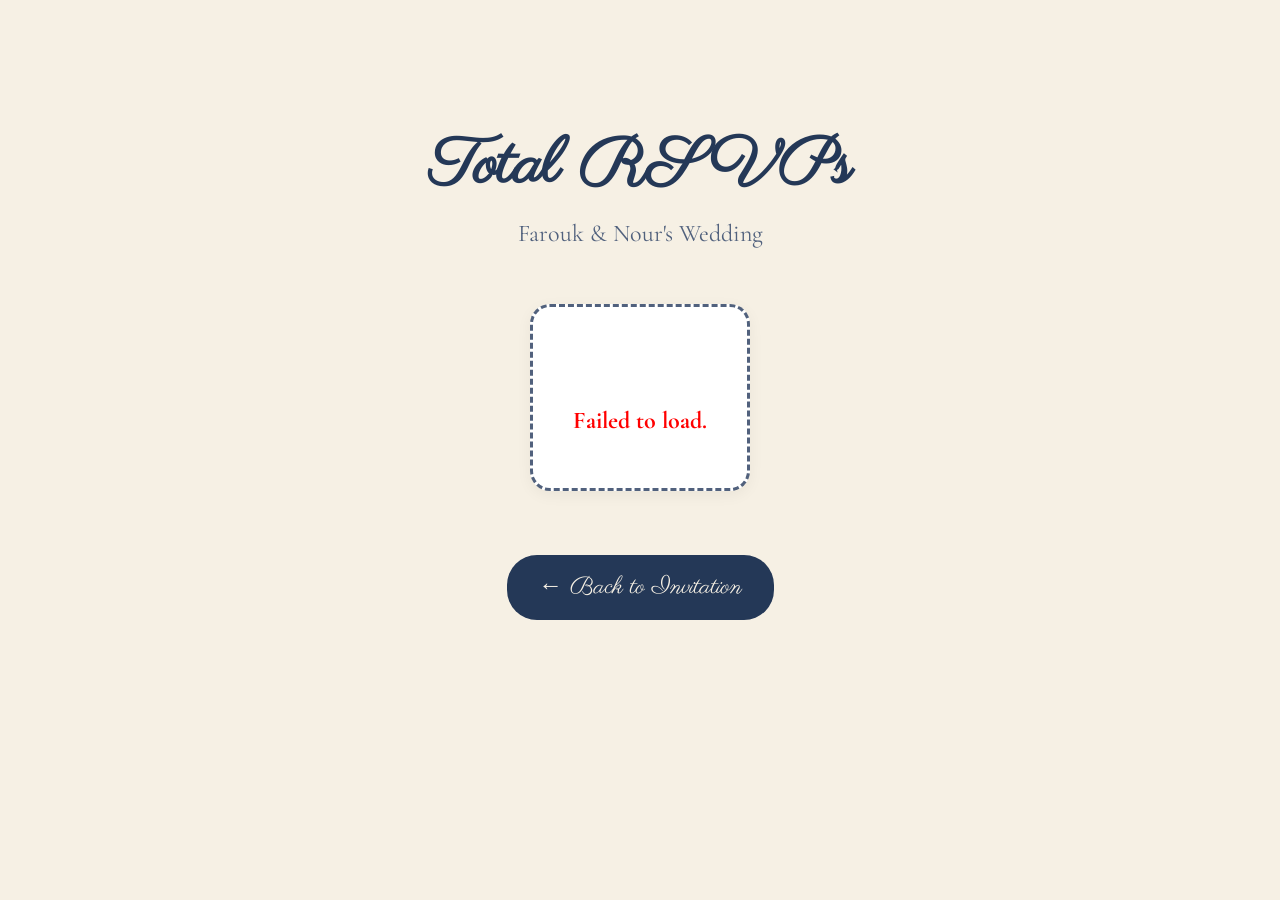
==== counts.html @ 8b974b31 "Implement working RSVP counter API with dedicated counts.html page" ====
<!DOCTYPE html>
<html lang="en">
<head>
  <meta charset="UTF-8">
  <meta name="viewport" content="width=device-width, initial-scale=1.0">
  <title>RSVP Counts - Farouk & Nour</title>
  <style>
    @import url("https://fonts.googleapis.com/css2?family=Cormorant+Garamond:wght@300;400;500;600&family=Parisienne&display=swap");
    
    :root {
      --paper: #f6f0e4;
      --ink: #243857;
      --ink-soft: #51617d;
    }
    
    body {
      background-color: var(--paper);
      color: var(--ink);
      font-family: 'Cormorant Garamond', serif;
      text-align: center;
      padding: 5rem 1rem;
      margin: 0;
    }
    
    h1 {
      font-family: 'Parisienne', cursive;
      font-size: 4rem;
      margin-bottom: 0.5rem;
      color: var(--ink);
    }
    
    p {
      color: var(--ink-soft);
      font-size: 1.5rem;
      margin-top: 0;
    }
    
    .count-display {
      font-size: 6rem;
      font-weight: bold;
      margin-top: 2rem;
      padding: 2rem;
      border: 3px dashed var(--ink-soft);
      display: inline-block;
      border-radius: 20px;
      min-width: 150px;
      background-color: white;
      box-shadow: 0 4px 15px rgba(0,0,0,0.05);
    }
    
    .loading {
      font-size: 2rem;
      color: var(--ink-soft);
      font-style: italic;
    }
    
    .back-btn {
      display: inline-block;
      margin-top: 4rem;
      text-decoration: none;
      color: var(--paper);
      background-color: var(--ink);
      padding: 1rem 2rem;
      border-radius: 30px;
      font-family: 'Parisienne', cursive;
      font-size: 1.5rem;
      transition: background-color 0.2s;
    }
    
    .back-btn:hover {
      background-color: var(--ink-soft);
    }
  </style>
</head>
<body>

  <h1>Total RSVPs</h1>
  <p>Farouk & Nour's Wedding</p>
  
  <div class="count-display" id="countDisplay">
    <span class="loading">Loading...</span>
  </div>
  <br>
  <a href="index.html" class="back-btn">&larr; Back to Invitation</a>

  <script>
    document.addEventListener('DOMContentLoaded', function() {
      fetch('https://api.counterapi.dev/v1/farouk_wedding_2026/rsvp_count')
        .then(function(response) { return response.json(); })
        .then(function(data) {
          document.getElementById('countDisplay').innerHTML = data.count || 0;
        })
        .catch(function(err) {
          document.getElementById('countDisplay').innerHTML = '<span style="font-size:1.5rem; color:red;">Failed to load.</span>';
        });
    });
  </script>
</body>
</html>
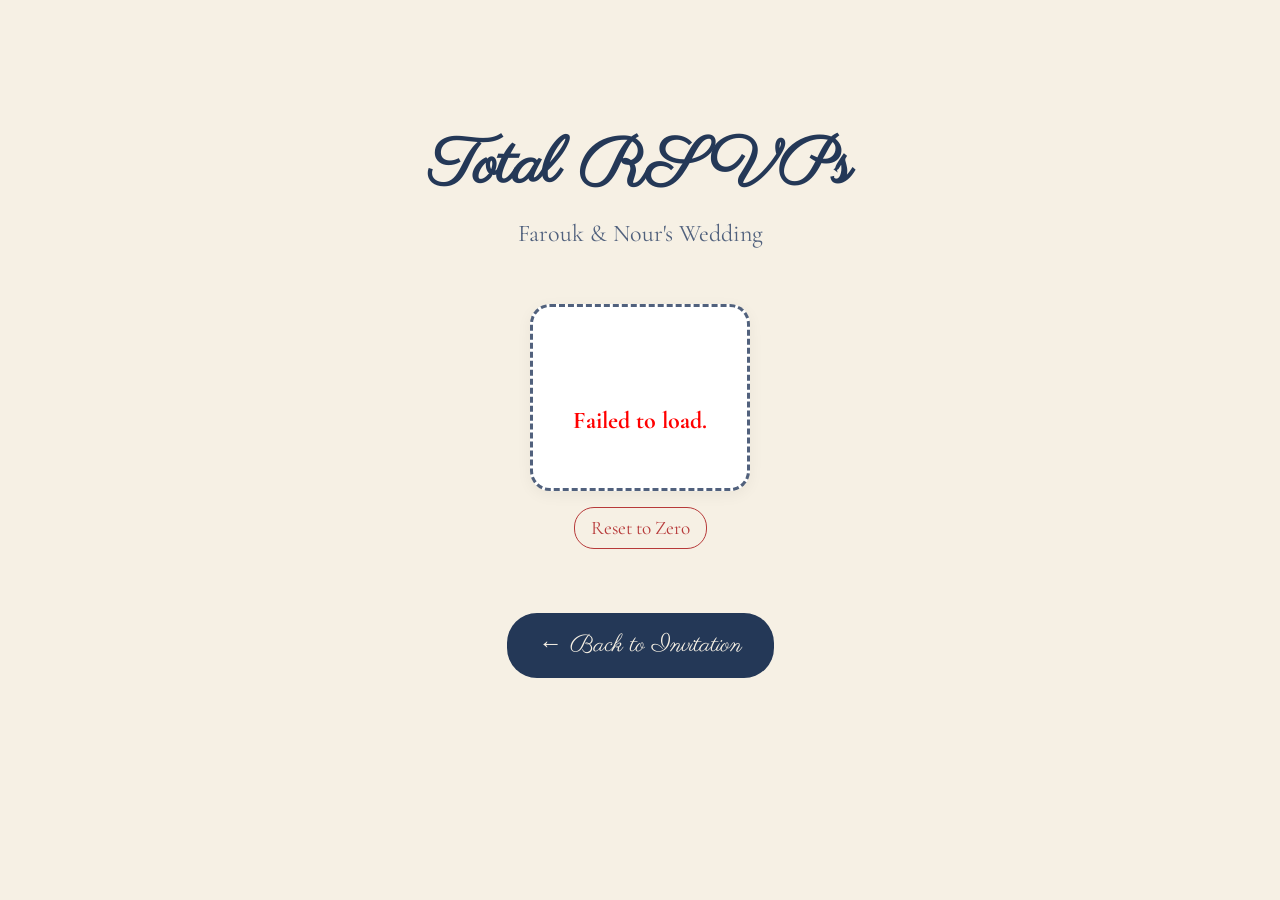
==== commit 3b7a0597: "Add reset button to counts page" ====
--- a/counts.html
+++ b/counts.html
@@ -70,6 +70,25 @@
     .back-btn:hover {
       background-color: var(--ink-soft);
     }
+    .reset-btn {
+      display: inline-block;
+      margin-top: 1rem;
+      text-decoration: none;
+      color: #b73a3a;
+      background-color: transparent;
+      padding: 0.5rem 1rem;
+      border: 1px solid #b73a3a;
+      border-radius: 20px;
+      font-family: 'Cormorant Garamond', serif;
+      font-size: 1.2rem;
+      cursor: pointer;
+      transition: background-color 0.2s, color 0.2s;
+    }
+    
+    .reset-btn:hover {
+      background-color: #b73a3a;
+      color: white;
+    }
   </style>
 </head>
 <body>
@@ -81,11 +100,13 @@
     <span class="loading">Loading...</span>
   </div>
   <br>
+  <button class="reset-btn" onclick="resetCounts()">Reset to Zero</button>
+  <br>
   <a href="index.html" class="back-btn">&larr; Back to Invitation</a>
 
   <script>
-    document.addEventListener('DOMContentLoaded', function() {
-      fetch('https://api.counterapi.dev/v1/farouk_wedding_2026/rsvp_count')
+    function loadCount() {
+      fetch('https://api.counterapi.dev/v1/farouk_wedding_2026/rsvp_count/')
         .then(function(response) { return response.json(); })
         .then(function(data) {
           document.getElementById('countDisplay').innerHTML = data.count || 0;
@@ -93,7 +114,29 @@
         .catch(function(err) {
           document.getElementById('countDisplay').innerHTML = '<span style="font-size:1.5rem; color:red;">Failed to load.</span>';
         });
-    });
+    }
+
+    function resetCounts() {
+      if (!confirm("Are you sure you want to reset the RSVP count to zero?")) return;
+      document.getElementById('countDisplay').innerHTML = '<span class="loading">Resetting...</span>';
+      
+      // Set to 1
+      fetch('https://api.counterapi.dev/v1/farouk_wedding_2026/rsvp_count/set?count=1')
+        .then(function() {
+          // Then decrement to 0
+          return fetch('https://api.counterapi.dev/v1/farouk_wedding_2026/rsvp_count/down');
+        })
+        .then(function(response) { return response.json(); })
+        .then(function(data) {
+          document.getElementById('countDisplay').innerHTML = data.count || 0;
+        })
+        .catch(function(err) {
+          document.getElementById('countDisplay').innerHTML = '<span style="font-size:1.5rem; color:red;">Reset failed.</span>';
+          setTimeout(loadCount, 2000);
+        });
+    }
+
+    document.addEventListener('DOMContentLoaded', loadCount);
   </script>
 </body>
 </html>
